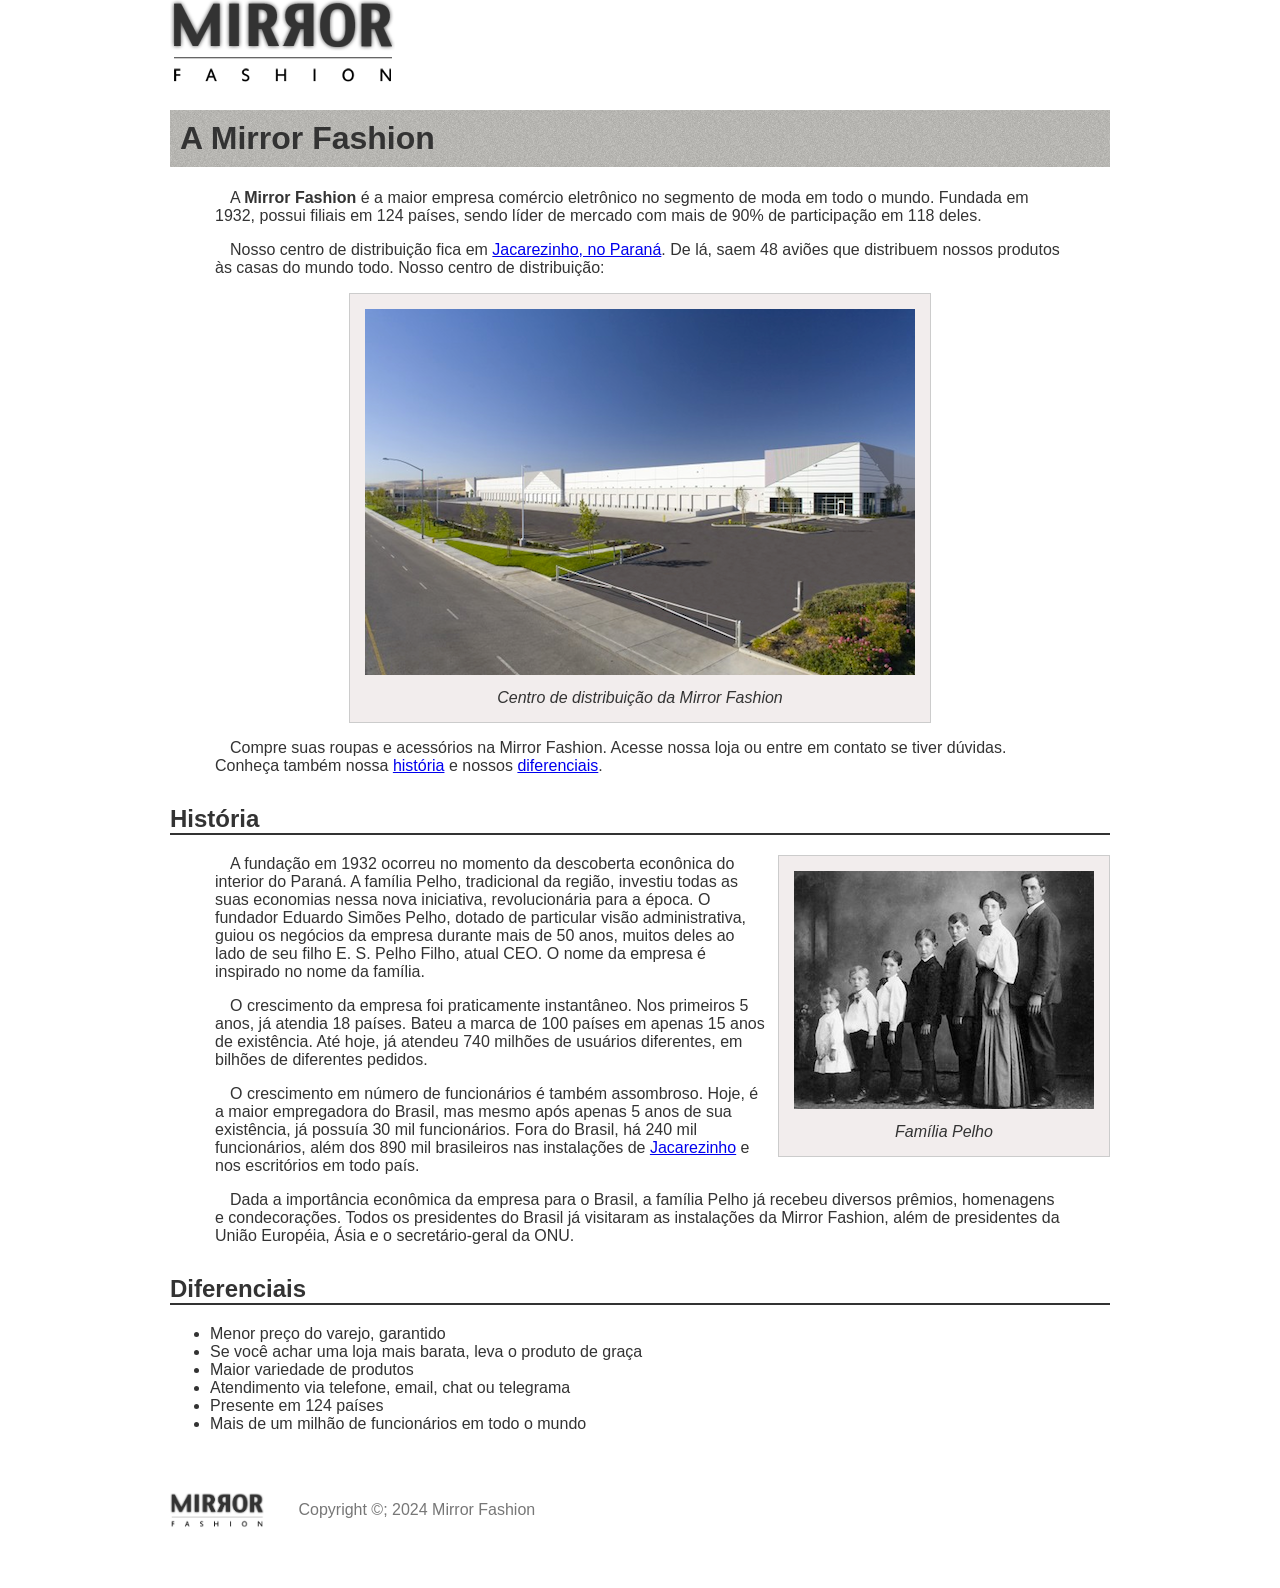
==== sobre.html @ bbe364ce "initcommit" ====
<!DOCTYPE html>
<html>
    <head>
        <meta charset="utf-8">
        <title>Sobre a Mirror Fashion</title>
        <link rel="stylesheet" href="css/sobre.css">
    </head>
    <body>
        <a href="index.html"><img src="img/logo.png" alt="Logo da Mirror Fashion"></a>
        
        <h1>A Mirror Fashion</h1>

        <p>A
            <strong>Mirror Fashion</strong>
            <!--Negrito-->
            é a maior empresa comércio eletrônico no segmento de moda em todo o mundo.
            Fundada em 1932, possui filiais em 124 países, sendo líder de mercado com mais
            de 90% de participação em 118 deles.
        </p>
        <p>Nosso centro de distribuição fica em
            <a href="https://maps.google.com.br/?q=Jacarezinho" target="_blank">
                Jacarezinho, no Paraná</a>. De lá, saem 48 aviões que distribuem nossos produtos
            às casas do mundo todo. Nosso centro de distribuição:
        </p>
        <figure id="centro-distribuicao">
            <img
                src="img/centro-distribuicao.png"
                alt="Foto	do	centro	de	distribuição	da	Mirror	Fashion">
            <figcaption>Centro de distribuição da Mirror Fashion</figcaption>
        </figure>
        <p id="paragrafovermelho">Compre suas roupas e acessórios na Mirror Fashion. Acesse nossa loja ou entre
            em contato se tiver dúvidas. Conheça também nossa <a href="#historia">história</a> e nossos
            <a href="#diferenciais">diferenciais</a>.</p>

        <h2 id="historia">História</h2>
        <figure id="familia-pelho">
            <img src="img/familia-pelho.jpg" alt="Foto da Família Pelho">
            <figcaption>Família Pelho</figcaption>
        </figure>
        <p id="paragrafovermelho">
            A fundação em 1932 ocorreu no momento da descoberta econônica do interior do
            Paraná. A família Pelho, tradicional da região, investiu todas as suas economias
            nessa nova iniciativa, revolucionária para a época. O fundador Eduardo Simões
            Pelho, dotado de particular visão administrativa, guiou os negócios da empresa
            durante mais de 50 anos, muitos deles ao lado de seu filho E. S. Pelho Filho,
            atual CEO. O nome da empresa é inspirado no nome da família.
        </p>
        <p>
            O crescimento da empresa foi praticamente instantâneo. Nos primeiros 5 anos, já
            atendia 18 países. Bateu a marca de 100 países em apenas 15 anos de existência.
            Até hoje, já atendeu 740 milhões de usuários diferentes, em bilhões de
            diferentes pedidos.
        </p>
        <p>
            O crescimento em número de funcionários é também assombroso. Hoje, é a maior
            empregadora do Brasil, mas mesmo após apenas 5 anos de sua existência, já
            possuía 30 mil funcionários. Fora do Brasil, há 240 mil funcionários, além dos
            890 mil brasileiros nas instalações de <a href="https://maps.app.goo.gl/DhQoCyGve2gA5WZYA" target="_blank">Jacarezinho</a> e nos escritórios em todo
            país.
        </p>

        <p>
            Dada a importância econômica da empresa para o Brasil, a família Pelho já
            recebeu diversos prêmios, homenagens e condecorações. Todos os presidentes do
            Brasil já visitaram as instalações da Mirror Fashion, além de presidentes da
            União Européia, Ásia e o secretário-geral da ONU.
        </p>
        <h2 id="diferenciais">Diferenciais</h2>
        <ul>
            <li>Menor preço do varejo, garantido</li>
            <li>Se você achar uma loja mais barata, leva o produto de graça</li>
            <li>Maior variedade de produtos</li>
            <li>Atendimento via telefone, email, chat ou telegrama</li>
            <li>Presente em 124 países</li>
            <li>Mais de um milhão de funcionários em todo o mundo</li>
            </ul>
            <footer id="rodape">
                <img src="img/logo.png" alt="Logo da Mirror Fashion">
                Copyright ©; 2024 Mirror Fashion
            </footer>
        </body>

</html>
---- css/sobre.css ----
body {
    color: #333333;
    font-family: "Lucida Sans Unicode", "Lucida Grande", sans-serif;
    width: 940px;
    margin: 0 auto;
}
h1 {
    background-image: url("../img/sobre-background.jpg");
    padding: 10px;
}

h2 {
    border-bottom: 2px solid #333;
    margin-top: 30px;
}

figure {
    background-color: #f2eded;
    border: 1px solid #ccc;
    text-align: center;
    padding: 15px;
    margin: 30px;

}
figcaption {
    font-style: italic;
    margin-top: 10px;
}

p {
    padding: 0 45px;
    text-indent: 15px;
}

#centro-distribuicao {
    width: 550px;
    margin: 0 auto;
}

#rodape {
    color: #777;
    margin: 30px 0;
    padding: 30px 0;
}

#rodape img {
    width: 94px;
    margin-right: 30px;
    vertical-align: middle;
}

#familia-pelho {
    float: right;
    margin: 0 0 10px 10px;
}
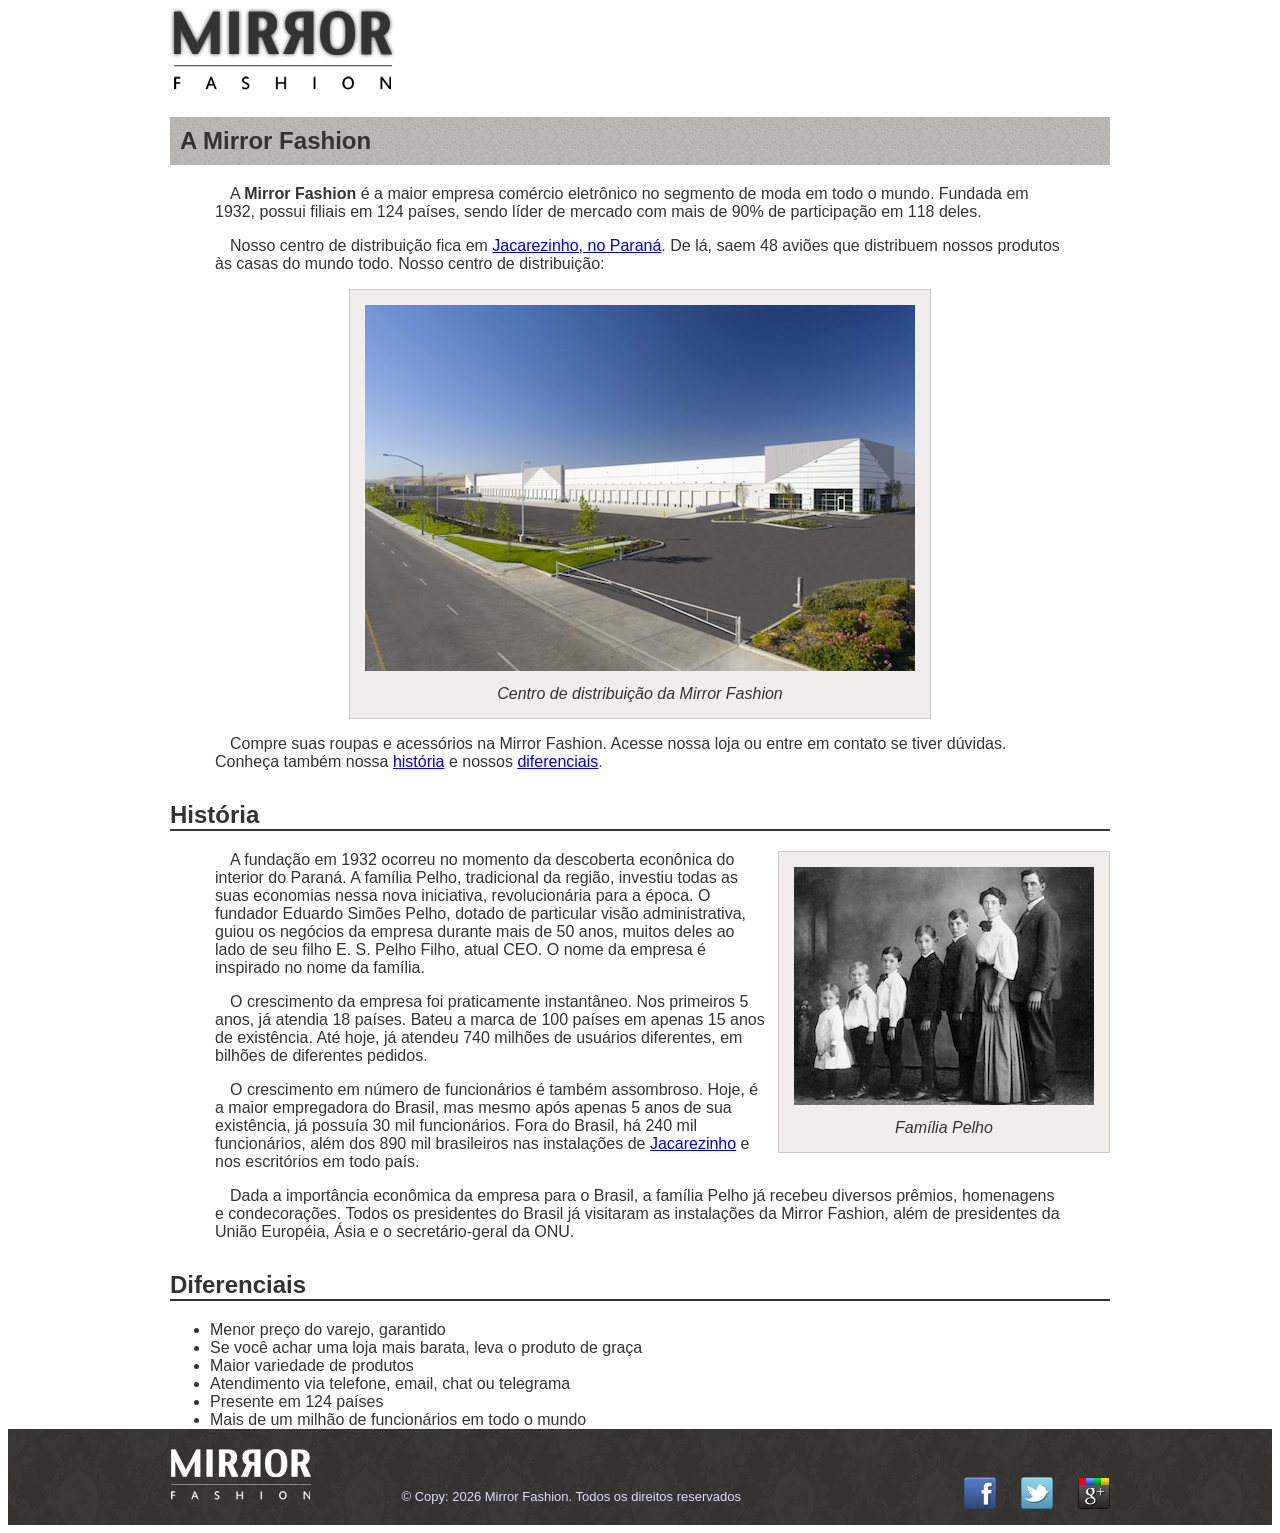
==== commit 54faa40b: "calleri" ====
--- a/sobre.html
+++ b/sobre.html
@@ -1,83 +1,105 @@
 <!DOCTYPE html>
 <html>
-    <head>
-        <meta charset="utf-8">
-        <title>Sobre a Mirror Fashion</title>
-        <link rel="stylesheet" href="css/sobre.css">
-    </head>
-    <body>
-        <a href="index.html"><img src="img/logo.png" alt="Logo da Mirror Fashion"></a>
+
+<head>
+    <meta charset="utf-8">
+    <title>Sobre a Mirror Fashion</title>
+    <link rel="stylesheet" href="css/sobre.css">
+</head>
+
+<body>
+   <article class="container">
+    <a href="index.html"><img src="img/logo.png" alt="Logo da Mirror Fashion"></a>
+
+    <h1>A Mirror Fashion</h1>
+
+    <p>A
+        <strong>Mirror Fashion</strong>
+        <!--Negrito-->
+        é a maior empresa comércio eletrônico no segmento de moda em todo o mundo.
+        Fundada em 1932, possui filiais em 124 países, sendo líder de mercado com mais
+        de 90% de participação em 118 deles.
+    </p>
+    <p>Nosso centro de distribuição fica em
+        <a href="https://maps.google.com.br/?q=Jacarezinho" target="_blank">
+            Jacarezinho, no Paraná</a>. De lá, saem 48 aviões que distribuem nossos produtos
+        às casas do mundo todo. Nosso centro de distribuição:
+    </p>
+    <figure id="centro-distribuicao">
+        <img src="img/centro-distribuicao.png" alt="Foto	do	centro	de	distribuição	da	Mirror	Fashion">
+        <figcaption>Centro de distribuição da Mirror Fashion</figcaption>
+    </figure>
+    <p id="paragrafovermelho">Compre suas roupas e acessórios na Mirror Fashion. Acesse nossa loja ou entre
+        em contato se tiver dúvidas. Conheça também nossa <a href="#historia">história</a> e nossos
+        <a href="#diferenciais">diferenciais</a>.
+    </p>
+   </article>
         
-        <h1>A Mirror Fashion</h1>
+   
+    
 
-        <p>A
-            <strong>Mirror Fashion</strong>
-            <!--Negrito-->
-            é a maior empresa comércio eletrônico no segmento de moda em todo o mundo.
-            Fundada em 1932, possui filiais em 124 países, sendo líder de mercado com mais
-            de 90% de participação em 118 deles.
-        </p>
-        <p>Nosso centro de distribuição fica em
-            <a href="https://maps.google.com.br/?q=Jacarezinho" target="_blank">
-                Jacarezinho, no Paraná</a>. De lá, saem 48 aviões que distribuem nossos produtos
-            às casas do mundo todo. Nosso centro de distribuição:
-        </p>
-        <figure id="centro-distribuicao">
-            <img
-                src="img/centro-distribuicao.png"
-                alt="Foto	do	centro	de	distribuição	da	Mirror	Fashion">
-            <figcaption>Centro de distribuição da Mirror Fashion</figcaption>
-        </figure>
-        <p id="paragrafovermelho">Compre suas roupas e acessórios na Mirror Fashion. Acesse nossa loja ou entre
-            em contato se tiver dúvidas. Conheça também nossa <a href="#historia">história</a> e nossos
-            <a href="#diferenciais">diferenciais</a>.</p>
+    <section class="container">
+        <h2 id="historia">História</h2>
+    <figure id="familia-pelho">
+        <img src="img/familia-pelho.jpg" alt="Foto da Família Pelho">
+        <figcaption>Família Pelho</figcaption>
+    </figure>
+    <p id="paragrafovermelho">
+        A fundação em 1932 ocorreu no momento da descoberta econônica do interior do
+        Paraná. A família Pelho, tradicional da região, investiu todas as suas economias
+        nessa nova iniciativa, revolucionária para a época. O fundador Eduardo Simões
+        Pelho, dotado de particular visão administrativa, guiou os negócios da empresa
+        durante mais de 50 anos, muitos deles ao lado de seu filho E. S. Pelho Filho,
+        atual CEO. O nome da empresa é inspirado no nome da família.
+    </p>
+    <p>
+        O crescimento da empresa foi praticamente instantâneo. Nos primeiros 5 anos, já
+        atendia 18 países. Bateu a marca de 100 países em apenas 15 anos de existência.
+        Até hoje, já atendeu 740 milhões de usuários diferentes, em bilhões de
+        diferentes pedidos.
+    </p>
+    <p>
+        O crescimento em número de funcionários é também assombroso. Hoje, é a maior
+        empregadora do Brasil, mas mesmo após apenas 5 anos de sua existência, já
+        possuía 30 mil funcionários. Fora do Brasil, há 240 mil funcionários, além dos
+        890 mil brasileiros nas instalações de <a href="https://maps.app.goo.gl/DhQoCyGve2gA5WZYA"
+            target="_blank">Jacarezinho</a> e nos escritórios em todo
+        país.
+    </p>
 
-        <h2 id="historia">História</h2>
-        <figure id="familia-pelho">
-            <img src="img/familia-pelho.jpg" alt="Foto da Família Pelho">
-            <figcaption>Família Pelho</figcaption>
-        </figure>
-        <p id="paragrafovermelho">
-            A fundação em 1932 ocorreu no momento da descoberta econônica do interior do
-            Paraná. A família Pelho, tradicional da região, investiu todas as suas economias
-            nessa nova iniciativa, revolucionária para a época. O fundador Eduardo Simões
-            Pelho, dotado de particular visão administrativa, guiou os negócios da empresa
-            durante mais de 50 anos, muitos deles ao lado de seu filho E. S. Pelho Filho,
-            atual CEO. O nome da empresa é inspirado no nome da família.
-        </p>
-        <p>
-            O crescimento da empresa foi praticamente instantâneo. Nos primeiros 5 anos, já
-            atendia 18 países. Bateu a marca de 100 países em apenas 15 anos de existência.
-            Até hoje, já atendeu 740 milhões de usuários diferentes, em bilhões de
-            diferentes pedidos.
-        </p>
-        <p>
-            O crescimento em número de funcionários é também assombroso. Hoje, é a maior
-            empregadora do Brasil, mas mesmo após apenas 5 anos de sua existência, já
-            possuía 30 mil funcionários. Fora do Brasil, há 240 mil funcionários, além dos
-            890 mil brasileiros nas instalações de <a href="https://maps.app.goo.gl/DhQoCyGve2gA5WZYA" target="_blank">Jacarezinho</a> e nos escritórios em todo
-            país.
-        </p>
+    <p>
+        Dada a importância econômica da empresa para o Brasil, a família Pelho já
+        recebeu diversos prêmios, homenagens e condecorações. Todos os presidentes do
+        Brasil já visitaram as instalações da Mirror Fashion, além de presidentes da
+        União Européia, Ásia e o secretário-geral da ONU.
+    </p>
+    </section>
 
-        <p>
-            Dada a importância econômica da empresa para o Brasil, a família Pelho já
-            recebeu diversos prêmios, homenagens e condecorações. Todos os presidentes do
-            Brasil já visitaram as instalações da Mirror Fashion, além de presidentes da
-            União Européia, Ásia e o secretário-geral da ONU.
-        </p>
+    <section class="container">
         <h2 id="diferenciais">Diferenciais</h2>
-        <ul>
-            <li>Menor preço do varejo, garantido</li>
-            <li>Se você achar uma loja mais barata, leva o produto de graça</li>
-            <li>Maior variedade de produtos</li>
-            <li>Atendimento via telefone, email, chat ou telegrama</li>
-            <li>Presente em 124 países</li>
-            <li>Mais de um milhão de funcionários em todo o mundo</li>
+    <ul class="container">
+        <li>Menor preço do varejo, garantido</li>
+        <li>Se você achar uma loja mais barata, leva o produto de graça</li>
+        <li>Maior variedade de produtos</li>
+        <li>Atendimento via telefone, email, chat ou telegrama</li>
+        <li>Presente em 124 países</li>
+        <li>Mais de um milhão de funcionários em todo o mundo</li>
+    </ul>
+    </section>
+    
+    
+    <footer>
+        <div class="container">
+            <img src="img/logo-rodape.png" alt="Logo da Mirror Fashion">
+            <P>© Copy: 2026 Mirror Fashion. Todos os direitos reservados</P>
+            <ul class="social">
+                <li><a href="http://facebook.com/mirrorfashion">Facebook</a></li>
+                <li><a href="http://twitter.com/mirrorfashion">Twitter</a></li>
+                <li><a href="http://plus.google.com/mirrorfashion">Google+</a></li>
             </ul>
-            <footer id="rodape">
-                <img src="img/logo.png" alt="Logo da Mirror Fashion">
-                Copyright ©; 2024 Mirror Fashion
-            </footer>
-        </body>
+        </div>
+
+    </footer>
+</body>
 
 </html>
--- a/css/sobre.css
+++ b/css/sobre.css
@@ -1,9 +1,12 @@
 body {
     color: #333333;
     font-family: "Lucida Sans Unicode", "Lucida Grande", sans-serif;
+}
+.container {
     width: 940px;
     margin: 0 auto;
 }
+
 h1 {
     background-image: url("../img/sobre-background.jpg");
     padding: 10px;
@@ -22,6 +25,7 @@
     margin: 30px;
 
 }
+
 figcaption {
     font-style: italic;
     margin-top: 10px;
@@ -52,4 +56,76 @@
 #familia-pelho {
     float: right;
     margin: 0 0 10px 10px;
+}
+
+footer {
+
+    clear: both;
+
+    background-image: url(../img/fundo-rodape.png);
+}
+
+.social a {
+    /* tamanho da imagem */
+    height: 32px;
+    width: 32px;
+
+
+    /* image replacement */
+    display: block;
+    text-indent: -9999px;
+}
+
+.social a[href*="facebook.com"] {
+    background-image: url(../img/facebook.png);
+}
+
+.social a[href*="twitter.com"] {
+    background-image: url(../img/twitter.png);
+}
+
+.social a[href*="plus.google.com"] {
+    background-image: url(../img/googleplus.png);
+}
+
+
+footer {
+    padding: 20px 0;
+}
+
+footer .container {
+    position: relative;
+}
+
+.social {
+    position: absolute;
+    top: 12px;
+    right: 0;
+}
+
+.social li {
+    float: left;
+    margin-left: 25px;
+}
+
+.busca button {
+
+    background-image: url(../img/busca.png);
+    background-repeat: no-repeat;
+    border: none;
+
+    width: 20px;
+    height: 20px;
+
+    text-indent: -9999px;
+}
+
+footer p {
+
+    display: inline-block;
+    width: 500px;
+    margin: 0 auto;
+    color: #DCDCF5;
+    font-size: small;
+    margin-left: 25px;
 }
